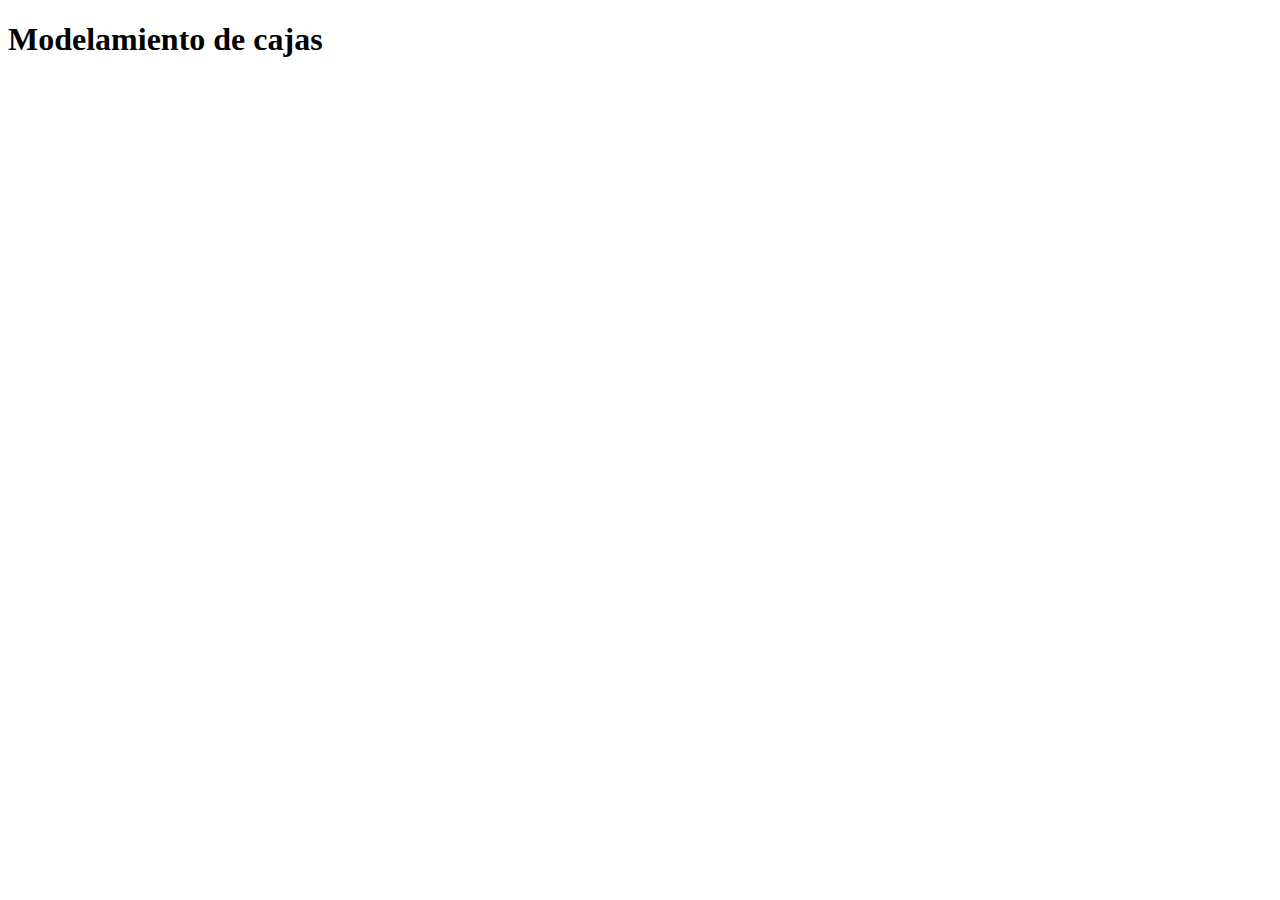
==== index.html @ 4a127cad "primercomin" ====
<!DOCTYPE html>
<html lang="es">
<head>
    <meta charset="UTF-8">
    <meta name="viewport" content="width=device-width, initial-scale=1.0">
    <title>ejercicio de modelo de cajas</title>
    <link rel="stylesheet" href="/styles.css">
</head>
<body>
    <h1>Modelamiento de cajas</h1>
</body>
</html>
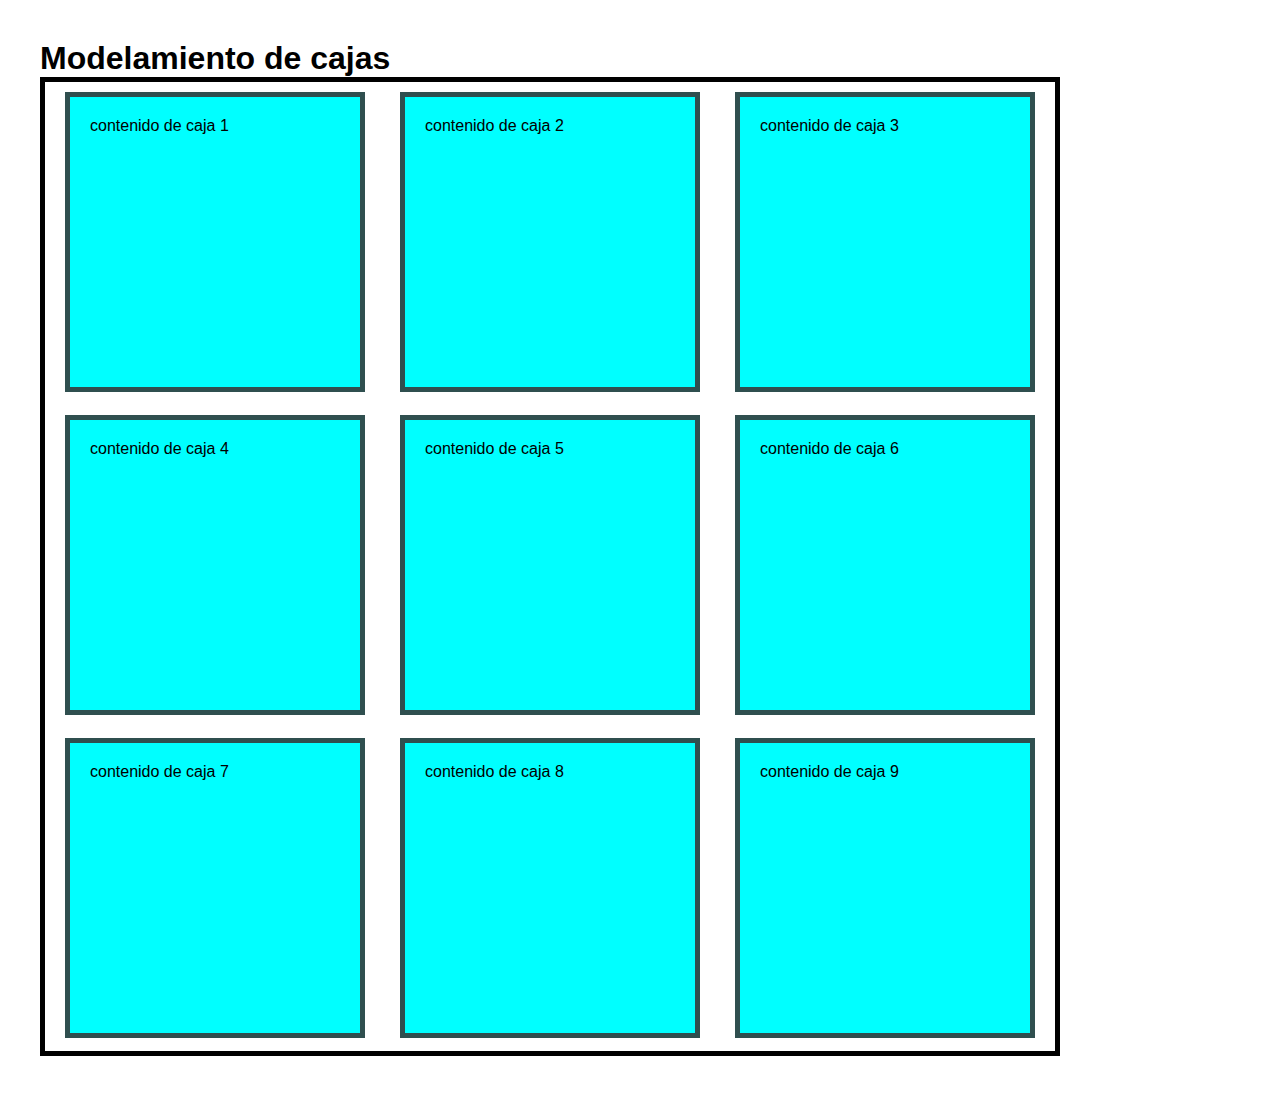
==== commit cb3bd853: "clearfix" ====
--- a/index.html
+++ b/index.html
@@ -1,12 +1,63 @@
 <!DOCTYPE html>
 <html lang="es">
+
 <head>
     <meta charset="UTF-8">
     <meta name="viewport" content="width=device-width, initial-scale=1.0">
     <title>ejercicio de modelo de cajas</title>
     <link rel="stylesheet" href="/styles.css">
 </head>
+
 <body>
     <h1>Modelamiento de cajas</h1>
+    <section id="cajas">
+        <div class="caja">
+            <p>
+                contenido de caja 1
+            </p>
+        </div>
+        <div class="caja">
+            <p>
+                contenido de caja 2
+            </p>
+        </div>
+        <div class="caja">
+            <p>
+                contenido de caja 3
+            </p>
+        </div>
+        <div class="caja">
+            <p>
+                contenido de caja 4
+            </p>
+        </div>
+        <div class="caja">
+            <p>
+                contenido de caja 5
+            </p>
+        </div>
+        <div class="caja">
+            <p>
+                contenido de caja 6
+            </p>
+        </div>
+        <div class="caja">
+            <p>
+                contenido de caja 7
+            </p>
+        </div>
+        <div class="caja">
+            <p>
+                contenido de caja 8
+            </p>
+        </div>
+        <div class="caja">
+            <p>
+                contenido de caja 9
+            </p>
+        </div>
+        <div class="clearfix"> </div>
+    </section>
 </body>
+
 </html>--- a/styles.css
+++ b/styles.css
@@ -0,0 +1,33 @@
+*{
+    margin:0px;
+    padding: 0px;
+    text-decoration: none;
+    font-family: Verdana, Geneva, Tahoma, sans-serif;
+}
+body{
+    padding: 40px;
+}
+#cajas{
+    max-width: 1010px;
+    border: 5px solid black;
+}
+
+.caja{
+    width: 250px;
+    height: 250px;
+    background-color: aqua;
+    border: 5px solid darkslategray;
+    margin: 15px 15px 15px 15px;
+    margin-top: 10px;
+    margin-left: 15px;
+    margin-left: 20px;
+    margin-bottom: 13px;
+    padding: 20px;
+    float: left;
+    display: block;
+}
+.clearfix{
+    float: none;
+    clear: both;
+
+}